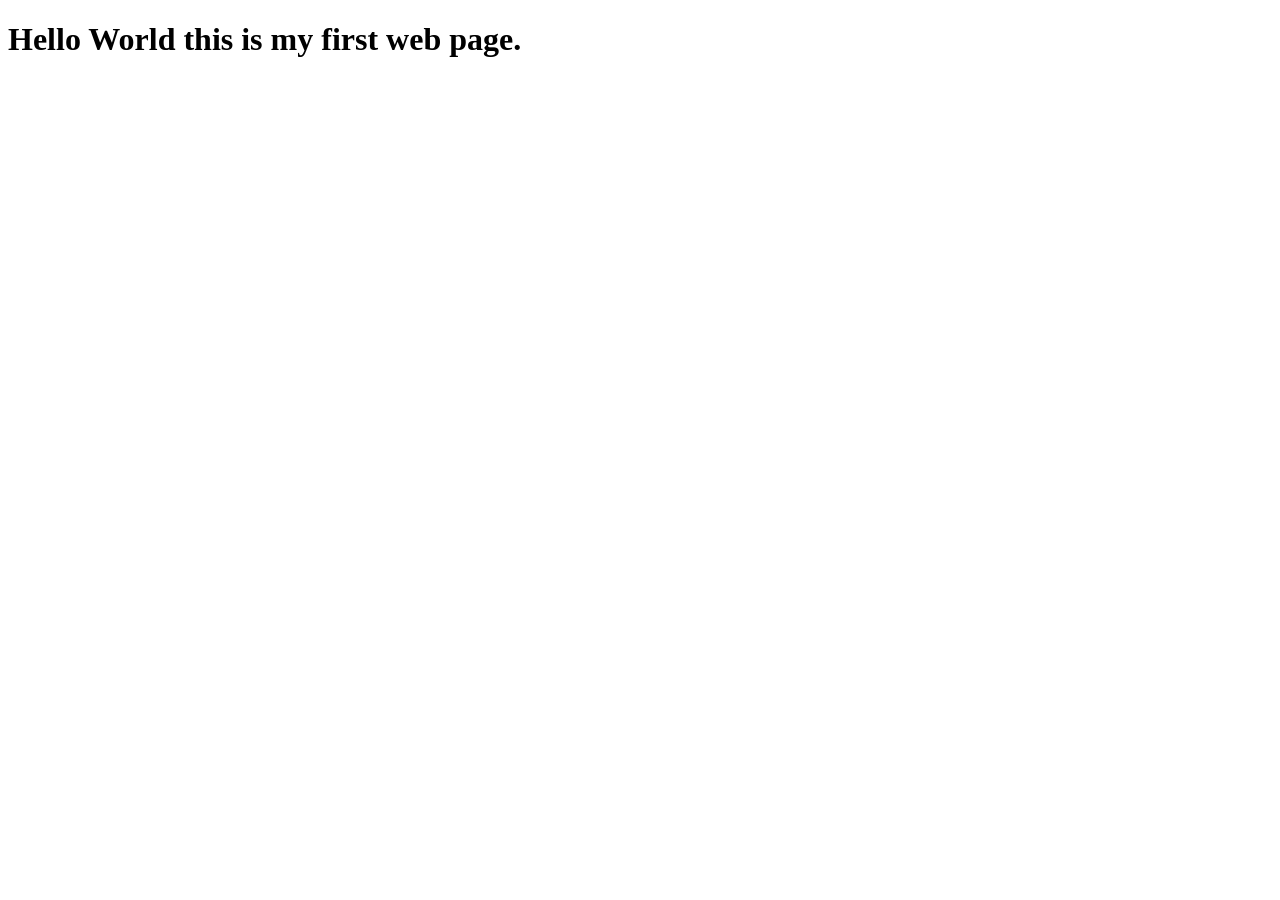
==== index.html @ 4e8cda2f "Setup" ====
<!DOCTYPE html>
<html lang="en">
<head>
    <meta charset="UTF-8">
    <meta http-equiv="X-UA-Compatible" content="IE=edge">
    <meta name="viewport" content="width=device-width, initial-scale=1.0">
    <title>GFG</title>
</head>
<body>
    <h1>Hello World this is my first web page.</h1>
</body>
</html>
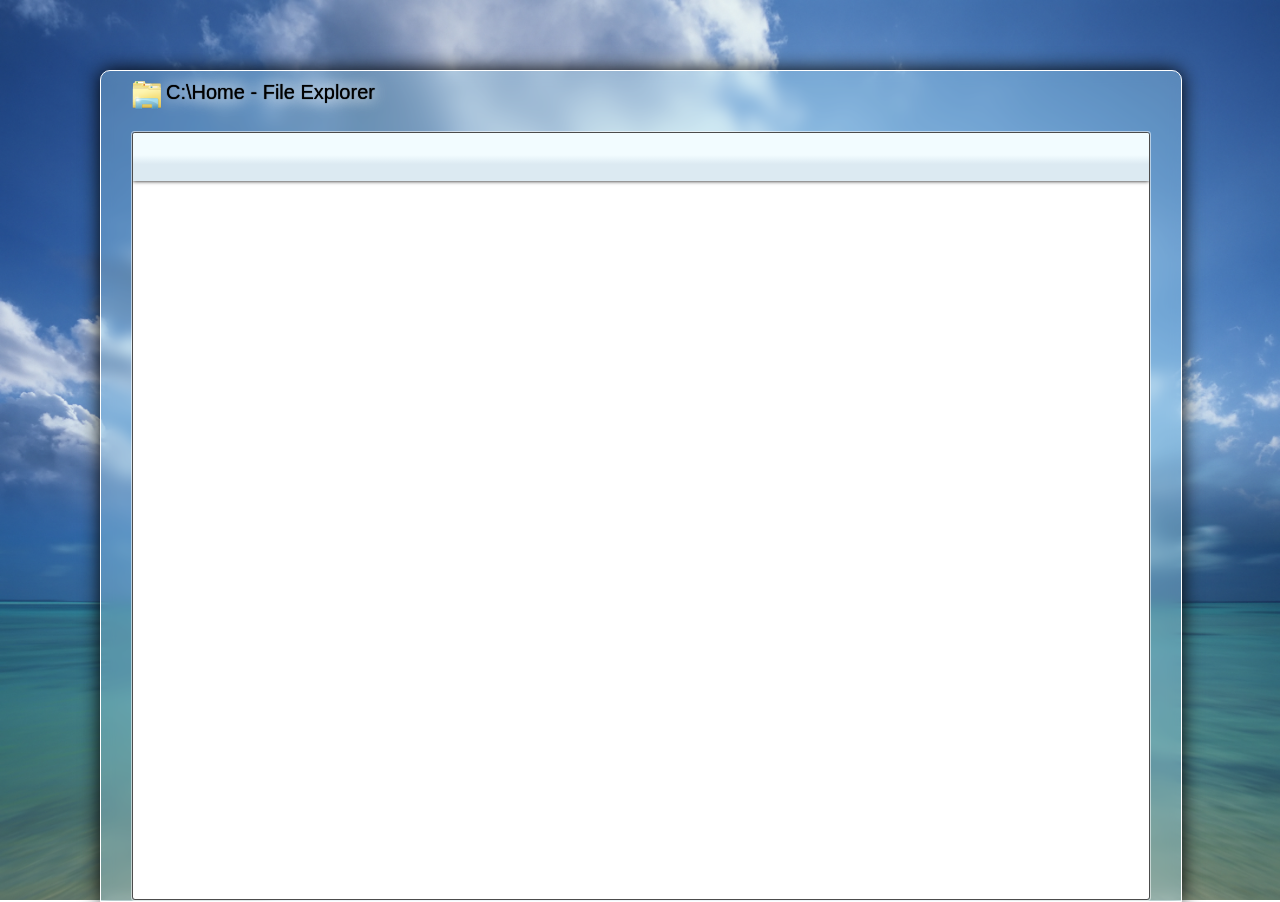
==== commit 1d05491b: "Working on home page" ====
--- a/index.html
+++ b/index.html
@@ -4,9 +4,26 @@
     <meta charset="UTF-8">
     <meta http-equiv="X-UA-Compatible" content="IE=edge">
     <meta name="viewport" content="width=device-width, initial-scale=1.0">
-    <title>GFG</title>
+    <title>Home</title>
+    <link rel="stylesheet" href="index.css">
+    <link rel="icon" href="vista_netcenter.ico" type="image/x-icon">
 </head>
 <body>
-    <h1>Hello World this is my first web page.</h1>
+<div id="content_root">
+    <div id="content_area_border">
+        <div id="window_titlebar">
+            <img src="explorer.ico" id="window_icon"/>
+            <div id="window_title">
+                C:\Home - File Explorer
+            </div>
+        </div>
+        <div id="content_area_outer">
+            <div id="content_area_inner">
+                <div id="top_bar">
+                </div>
+            </div>
+        </div>
+    </div>
+</div>    
 </body>
 </html>
--- a/index.css
+++ b/index.css
@@ -0,0 +1,105 @@
+*
+{
+    padding: 0px;
+    margin: 0px;
+    
+    font-family: "Segoe UI", Tahoma, Geneva, Verdana, sans-serif, Arial, Helvetica, sans-serif;
+}
+
+body
+{
+    overflow:hidden;
+    height: 100vh;
+    width: 100vw;
+}
+
+#content_root
+{
+    background-image: url('bg.jpg');
+    background-size: cover;
+    padding: 0px 100px 0px 100px;
+    width: calc(100vw - 200px);
+    height: 100vh;
+}
+
+/* Semi blurred transparent look akin to Win7 */
+#content_area_border
+{
+    width: calc(100% - 60px);
+    padding: 60px 30px 0px 30px;
+    
+    position: relative;
+    top: 70px;
+    height: calc(100% - 130px);
+    
+    background-color: #a7e1f84f;
+    border-radius: 10px 10px 0px 0px;
+    backdrop-filter: blur(7px);
+    -webkit-backdrop-filter: blur(7px);
+    
+    border: 1px solid white;
+    box-shadow: 0px 0px 20px black;
+}
+
+#window_titlebar
+{
+    position: absolute;
+    top: 0.5em;
+    width: 100em;
+    height: 2em;
+    
+    display: inline-block;
+    background: transparent;
+}
+
+#content_area_outer
+{
+    background-color: transparent;
+    width: calc(100% - 2px);
+    height: calc(100% - 2px);
+    border: 1px solid #ffffff8a;
+    border-radius: 3px;
+}
+
+#content_area_inner
+{
+    background-color: white;
+    width: calc(100% - 2px);
+    height: calc(100% - 2px);
+    overflow-x: hidden;
+    overflow-y: scroll;
+    
+    border: 1px solid #4c4c4c;
+    border-radius: 3px;
+}
+
+#window_icon
+{
+    display: inline-block;
+    width: 2rem;
+    height: auto:
+}
+
+#window_title
+{
+    display: inline-block;
+    background: transparent;
+    width: fit-content;
+    position: absolute;
+    top: 2px;
+    margin-left: 3px;
+    /* The black shadow adds a kind of blur to the text which makes it look more authentic. The white adds contrast.
+    */
+    text-shadow: 0px 0px 1px black, 0px 0px 20px white, 0px 0px 15px white;
+    font-size: 20px;
+}
+
+#top_bar
+{
+    width: 100%;
+    height: 3rem;
+
+    background: #f2fcff;
+    background: linear-gradient(180deg,rgba(242, 252, 255, 1) 46%, rgba(220, 234, 242, 1) 65%);
+    box-shadow: 0px 0px 4px black;
+}
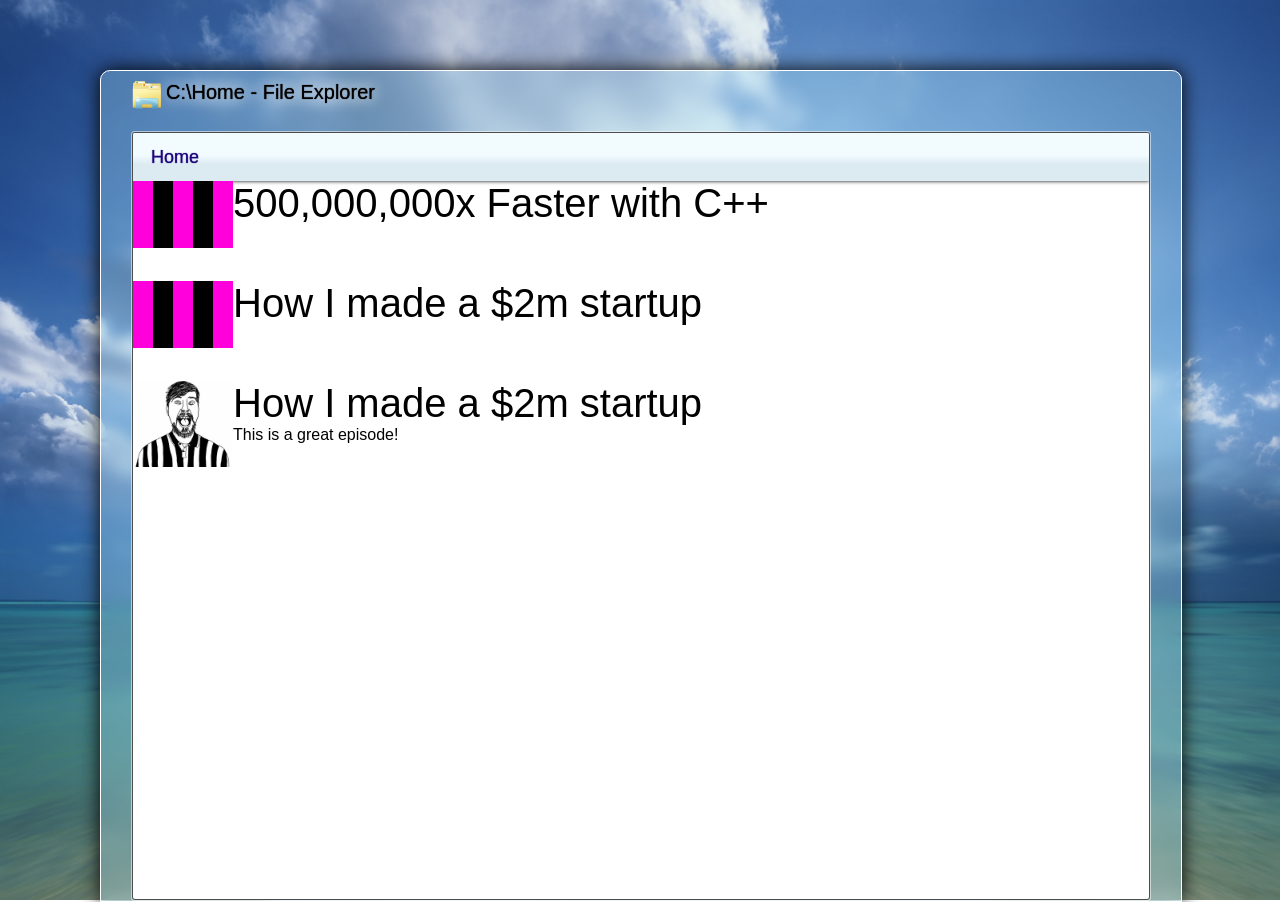
==== commit b217c276: "Finish basic article switching features" ====
--- a/index.html
+++ b/index.html
@@ -20,10 +20,27 @@
         <div id="content_area_outer">
             <div id="content_area_inner">
                 <div id="top_bar">
+                    <button class="top_bar_button" onclick="on_home_clicked()">
+                    Home
+                    </button>
+                </div>
+                <div id="content_target">
                 </div>
             </div>
         </div>
     </div>
-</div>    
+</div>
+
+<template id="article_row_template">
+    <div id="article_row_container">
+        <img id="article_row_image" onerror="this.src='missing.png'"/>
+        <div id="article_row_right">
+            <div id="article_row_title"></div>
+            <div id="article_row_description"></div>
+        </div>
+    </div>
+</template>
+
+<script src="index.js"></script>
 </body>
 </html>
--- a/index.css
+++ b/index.css
@@ -102,4 +102,48 @@
     background: #f2fcff;
     background: linear-gradient(180deg,rgba(242, 252, 255, 1) 46%, rgba(220, 234, 242, 1) 65%);
     box-shadow: 0px 0px 4px black;
+    
+    display: flex;
+    align-items: center;
+}
+
+.top_bar_button
+{
+    border-style: none;
+    background-color: transparent;
+    color: rgb(31, 5, 125);
+    text-shadow: 0px 0px 1px rgb(31, 5, 125);
+    font-size: 18px;
+    margin-left: 1em;
+}
+
+.top_bar_button:hover
+{
+    text-shadow: 0px 0px 1px rgb(31, 5, 125), 0px 0px 15px rgb(60, 117, 181);
+}
+
+#article_row_container
+{
+    display: grid;
+    grid-template-columns: 100px auto;
+    grid-template-rows: 100px;
+}
+
+#article_row_image
+{
+    height: auto;
+    width: 100px;
+    grid-column: 1;
+    grid-row: 1;
+}
+
+#article_row_right
+{
+    grid-row: 1;
+    grid-column: 2;
+}
+
+#article_row_title
+{
+    font-size: 40px;
 }
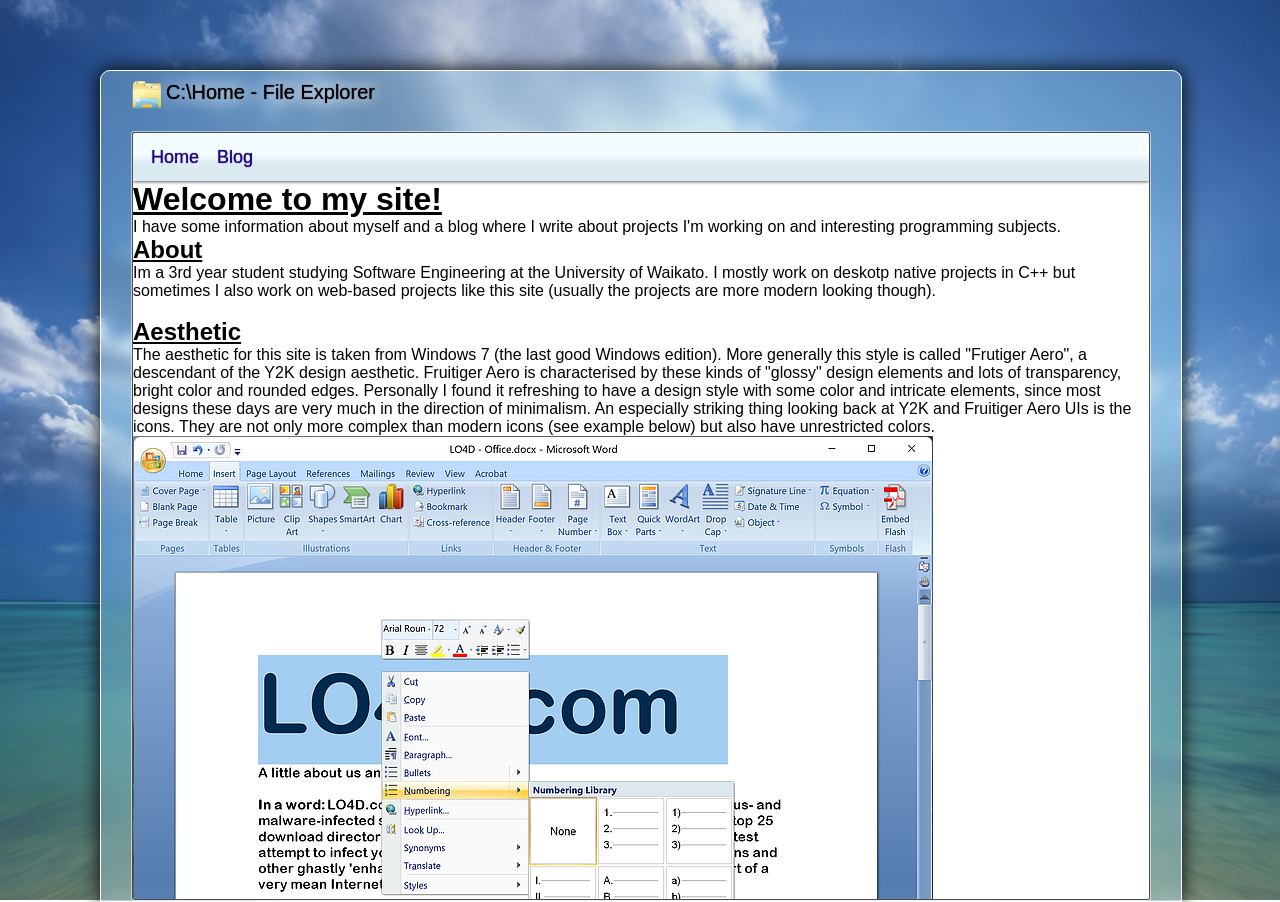
==== commit 581ef042: "Adding more content" ====
--- a/index.html
+++ b/index.html
@@ -23,6 +23,9 @@
                     <button class="top_bar_button" onclick="on_home_clicked()">
                     Home
                     </button>
+                    <button class="top_bar_button" onclick="on_blog_clicked()">
+                    Blog
+                    </button>
                 </div>
                 <div id="content_target">
                 </div>
@@ -42,5 +45,6 @@
 </template>
 
 <script src="index.js"></script>
+<script id="dynamic_script"></script>
 </body>
 </html>
--- a/index.css
+++ b/index.css
@@ -146,4 +146,11 @@
 #article_row_title
 {
     font-size: 40px;
+}
+
+.horizontal_spacer
+{
+    width: auto;
+    height: 100%;
+    display: inline-block;
 }
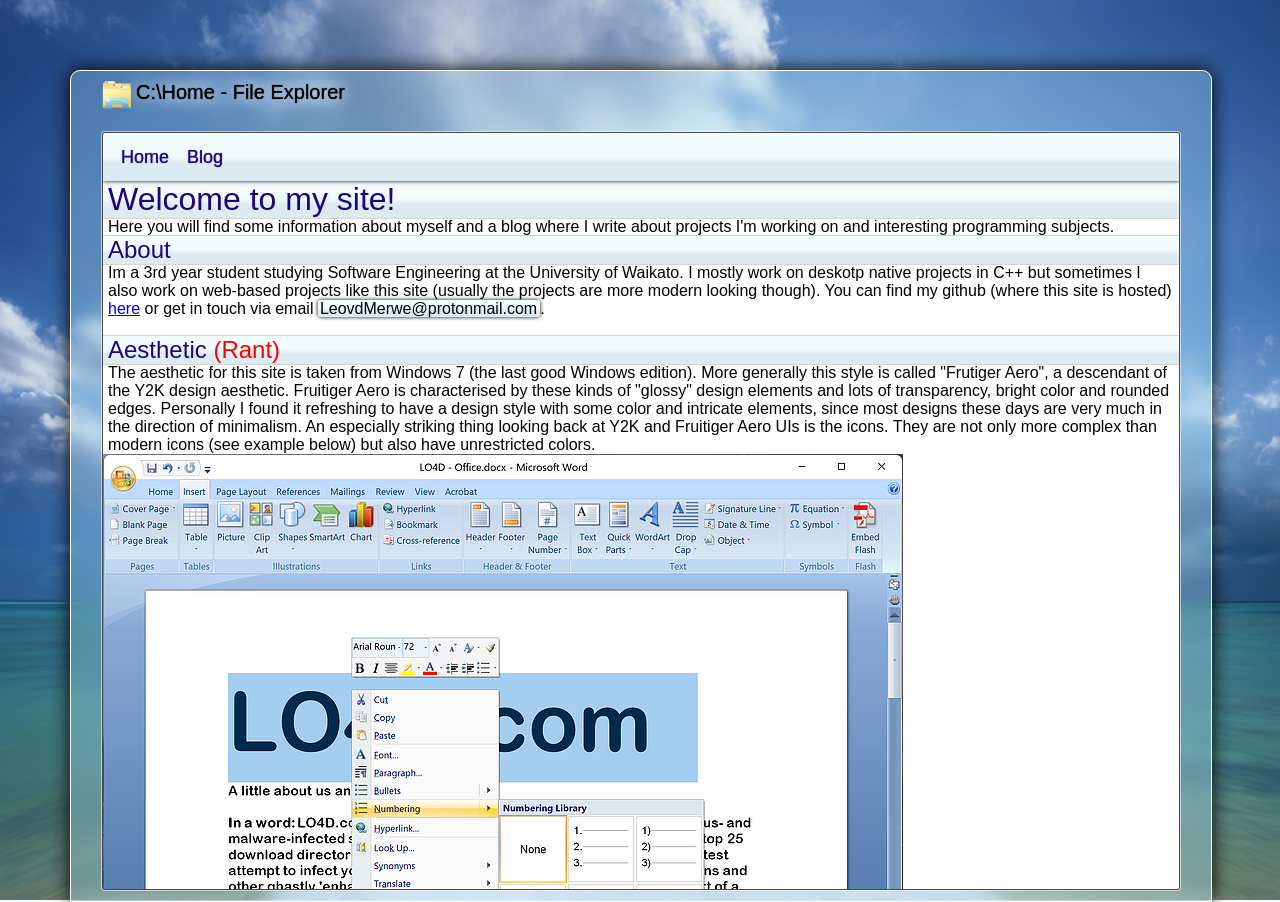
==== commit 3edbc378: "Draggable Window" ====
--- a/index.html
+++ b/index.html
@@ -17,6 +17,7 @@
                 C:\Home - File Explorer
             </div>
         </div>
+        <div id="window_dragbar" draggable="true" ondrag="on_window_dragged(event)"></div>
         <div id="content_area_outer">
             <div id="content_area_inner">
                 <div id="top_bar">
@@ -44,6 +45,8 @@
     </div>
 </template>
 
+<div id="hidden_drag_ghost"></div>
+
 <script src="index.js"></script>
 <script id="dynamic_script"></script>
 </body>
--- a/index.css
+++ b/index.css
@@ -17,20 +17,20 @@
 {
     background-image: url('bg.jpg');
     background-size: cover;
-    padding: 0px 100px 0px 100px;
-    width: calc(100vw - 200px);
+    width: 100vw;
     height: 100vh;
 }
 
 /* Semi blurred transparent look akin to Win7 */
 #content_area_border
 {
-    width: calc(100% - 60px);
-    padding: 60px 30px 0px 30px;
+    width: calc(100% - 200px);
+    padding: 60px 30px 10px 30px;
     
     position: relative;
     top: 70px;
-    height: calc(100% - 130px);
+    left: 70px;
+    height: calc(100% - 140px);
     
     background-color: #a7e1f84f;
     border-radius: 10px 10px 0px 0px;
@@ -45,11 +45,26 @@
 {
     position: absolute;
     top: 0.5em;
-    width: 100em;
+    width: 100%;
     height: 2em;
     
     display: inline-block;
     background: transparent;
+}
+
+#window_dragbar
+{
+    user-select: none;
+    position: absolute;
+    top: 0px;
+    left: 0px;
+    height: 3.5em;
+    width: 100%;
+}
+
+#hidden_drag_ghost
+{
+    display: hidden;
 }
 
 #content_area_outer
@@ -98,6 +113,7 @@
 {
     width: 100%;
     height: 3rem;
+    position:relative;
 
     background: #f2fcff;
     background: linear-gradient(180deg,rgba(242, 252, 255, 1) 46%, rgba(220, 234, 242, 1) 65%);
@@ -153,4 +169,21 @@
     width: auto;
     height: 100%;
     display: inline-block;
+}
+
+.copyable_text
+{
+    box-shadow: 0px 0px 4px black;
+    padding-left: 2px;
+    padding-right: 3px;
+    border-radius: 3px;
+    
+    background: #f2fcff;
+    background: linear-gradient(180deg,rgba(242, 252, 255, 1) 46%, rgba(220, 234, 242, 1) 65%);
+}
+
+.copyable_text:hover
+{
+    background: #fff8e0;
+    background: linear-gradient(180deg,rgba(255, 248, 224, 1) 45%, rgba(255, 234, 97, 1) 65%);
 }
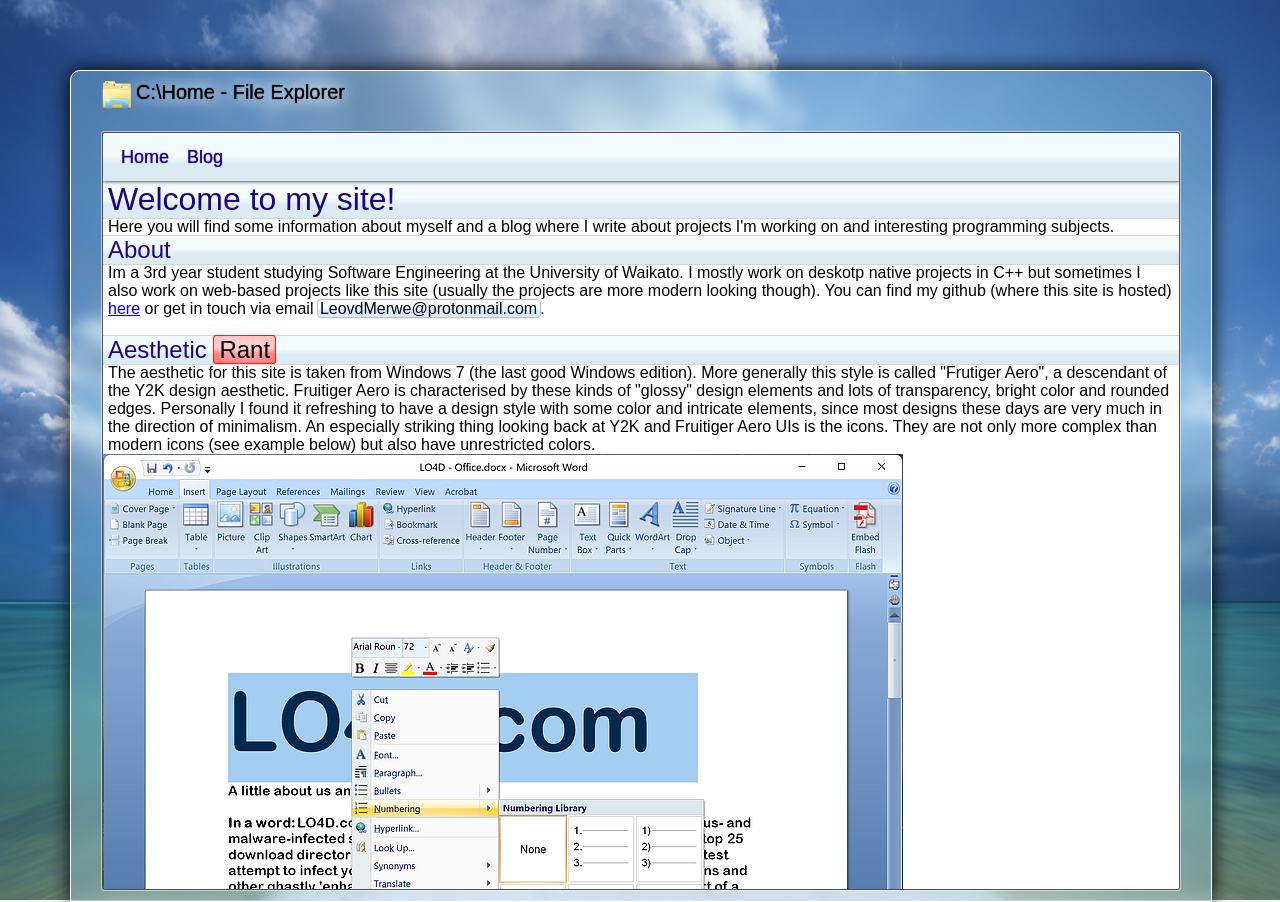
==== commit c58063b4: "Getting ready for test" ====
--- a/index.html
+++ b/index.html
@@ -45,6 +45,12 @@
     </div>
 </template>
 
+<template id="text_copied_template">
+    <div id="text_copied_container">
+        Copied!
+    </div>
+</template>
+
 <div id="hidden_drag_ghost"></div>
 
 <script src="index.js"></script>
--- a/index.css
+++ b/index.css
@@ -164,19 +164,25 @@
     font-size: 40px;
 }
 
-.horizontal_spacer
+#text_copied_container
 {
-    width: auto;
-    height: 100%;
-    display: inline-block;
+    position: absolute;
+    background: #d6d6d6;
+    background: linear-gradient(180deg,rgba(214, 214, 214, 1) 44%, rgba(166, 166, 166, 1) 57%);
+    border: 1px solid gray;
+    box-shadow: 0px 0px 4px black;
+    
+    padding: 5px;
+    border-radius: 5px;
 }
 
 .copyable_text
 {
-    box-shadow: 0px 0px 4px black;
+    box-shadow: 0px 0px 2px black;
     padding-left: 2px;
     padding-right: 3px;
     border-radius: 3px;
+    cursor: pointer;
     
     background: #f2fcff;
     background: linear-gradient(180deg,rgba(242, 252, 255, 1) 46%, rgba(220, 234, 242, 1) 65%);
@@ -186,4 +192,5 @@
 {
     background: #fff8e0;
     background: linear-gradient(180deg,rgba(255, 248, 224, 1) 45%, rgba(255, 234, 97, 1) 65%);
+    cursor: pointer;
 }
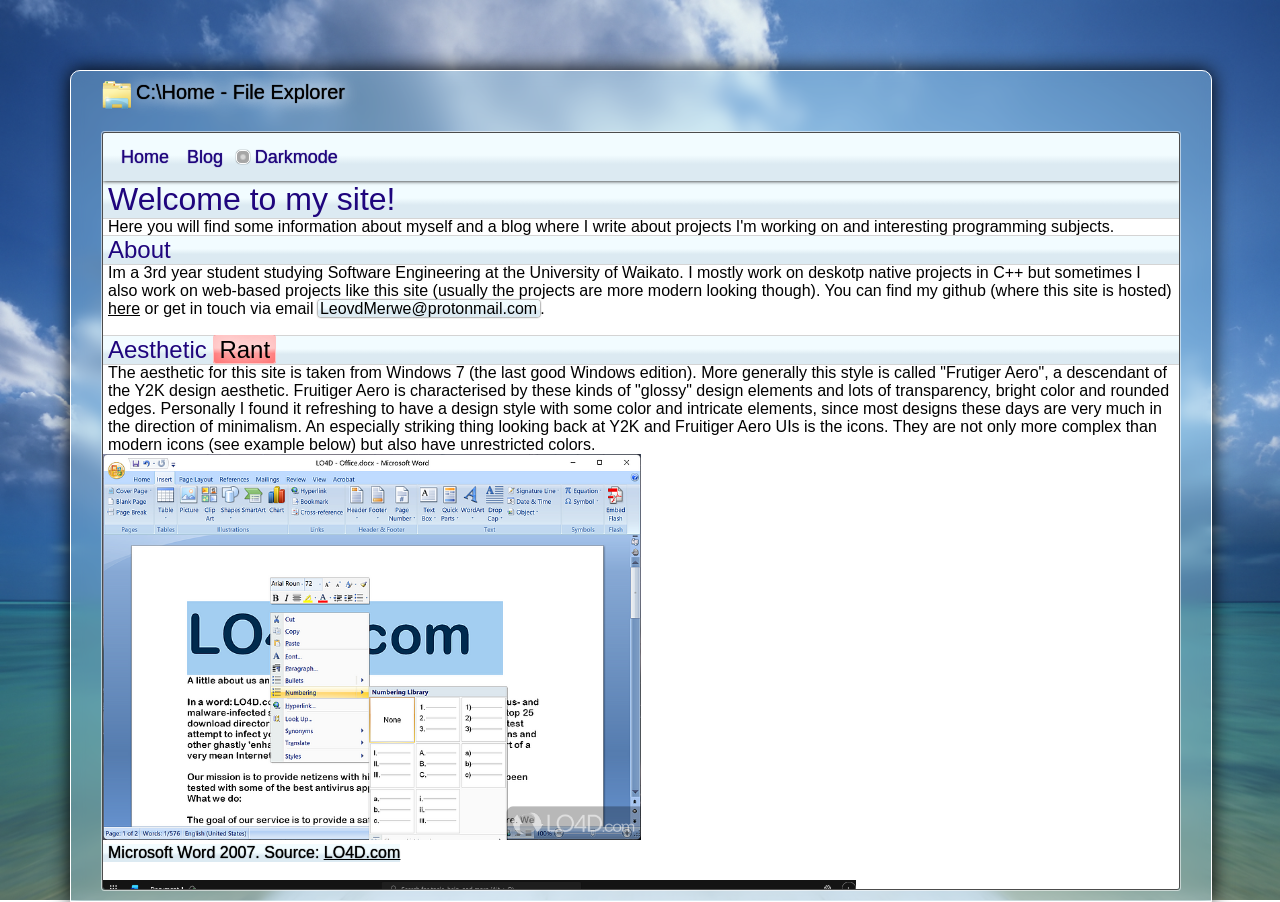
==== commit 4d129a93: "Finishing dark mode" ====
--- a/index.html
+++ b/index.html
@@ -5,6 +5,7 @@
     <meta http-equiv="X-UA-Compatible" content="IE=edge">
     <meta name="viewport" content="width=device-width, initial-scale=1.0">
     <title>Home</title>
+    <link id="style_colors" rel="stylesheet" href="colors_light.css">
     <link rel="stylesheet" href="index.css">
     <link rel="icon" href="vista_netcenter.ico" type="image/x-icon">
 </head>
@@ -27,6 +28,8 @@
                     <button class="top_bar_button" onclick="on_blog_clicked()">
                     Blog
                     </button>
+                    <input type="checkbox" name="darkmode_checkbox" id="darkmode_checkbox" onchange="on_toggle_darkmode(event, this)"/>
+                    <label for="darkmode_checkbox" id="darkmode_label">Darkmode</label><br>
                 </div>
                 <div id="content_target">
                 </div>
--- a/colors_light.css
+++ b/colors_light.css
@@ -0,0 +1,29 @@
+:root {
+    --content-root-bg: url('bg.jpg'), url('bg_low.jpg');
+
+    --content-border-bg: #a7e1f84f;
+    
+    --content-inner-bg: white;
+    
+    --top-bar-button-hover-highlight: rgb(60, 117, 181);
+    
+    --over-gradient-text-color: rgb(31, 5, 125);
+    --common-fallback-bg: #f2fcff;
+    --common-gradient-bg: linear-gradient(180deg,rgba(242, 252, 255, 1) 46%, rgba(220, 234, 242, 1) 65%);
+    --common-text-color: black;
+    
+    --checkbox-bg: #d6d6d6;
+    --checkbox-gradient-bg: radial-gradient(circle,rgba(214, 214, 214, 1) 20%, rgba(166, 166, 166, 1) 42%);
+    
+    /* Note(Leo): Cursed way of layering the SVG ontop of the gradient.*/
+    --checkbox-checked-gradient-image-bg: url('checkmark.svg'), radial-gradient(circle,rgba(251, 255, 222, 1) 19%, rgba(255, 230, 107, 1) 42%);
+    
+    --text-copied-bg: #d6d6d6;
+    --text-copied-gradient-bg: linear-gradient(180deg,rgba(214, 214, 214, 1) 44%, rgba(166, 166, 166, 1) 57%);
+    
+    --copyable-text-bg: #fff8e0;
+    --copyable-text-gradient-bg: linear-gradient(180deg,rgba(255, 248, 224, 1) 45%, rgba(255, 234, 97, 1) 65%);
+    
+    --rant-tag-fallback-bg: #ffbfbf;
+    --rant-tag-gradient-bg: linear-gradient(180deg,rgba(255, 191, 191, 1) 45%, rgba(255, 110, 110, 1) 65%);
+}
--- a/index.css
+++ b/index.css
@@ -2,6 +2,7 @@
 {
     padding: 0px;
     margin: 0px;
+    color: var(--common-text-color);
     
     font-family: "Segoe UI", Tahoma, Geneva, Verdana, sans-serif, Arial, Helvetica, sans-serif;
 }
@@ -15,24 +16,45 @@
 
 #content_root
 {
-    background-image: url('bg.jpg');
-    background-size: cover;
+    background-image: var(--content-root-bg);
+    background-size: cover, cover;
     width: 100vw;
     height: 100vh;
+    touch-action: none;
+}
+
+/* Sizing info, for mobile we want to fill the screen rather than starting with margins on the sides */
+@media (pointer:none), (pointer:coarse)
+{
+    #content_area_border
+    {
+        width: calc(100% - 20px);
+        padding: 50px 10px 0px 10px;
+        
+        position: relative;
+        top: 0px;
+        left: 0px;
+        height: calc(100% - 50px);   
+    }
+}
+@media (pointer: fine)
+{
+    #content_area_border
+    {
+        width: calc(100% - 200px);
+        padding: 60px 30px 10px 30px;
+        
+        position: relative;
+        top: 70px;
+        left: 70px;
+        height: calc(100% - 140px);   
+    }
 }
 
 /* Semi blurred transparent look akin to Win7 */
 #content_area_border
 {
-    width: calc(100% - 200px);
-    padding: 60px 30px 10px 30px;
-    
-    position: relative;
-    top: 70px;
-    left: 70px;
-    height: calc(100% - 140px);
-    
-    background-color: #a7e1f84f;
+    background-color: var(--content-border-bg);
     border-radius: 10px 10px 0px 0px;
     backdrop-filter: blur(7px);
     -webkit-backdrop-filter: blur(7px);
@@ -78,7 +100,7 @@
 
 #content_area_inner
 {
-    background-color: white;
+    background-color: var(--content-inner-bg);
     width: calc(100% - 2px);
     height: calc(100% - 2px);
     overflow-x: hidden;
@@ -107,6 +129,7 @@
     */
     text-shadow: 0px 0px 1px black, 0px 0px 20px white, 0px 0px 15px white;
     font-size: 20px;
+    color: var(--common-text-color);
 }
 
 #top_bar
@@ -115,8 +138,8 @@
     height: 3rem;
     position:relative;
 
-    background: #f2fcff;
-    background: linear-gradient(180deg,rgba(242, 252, 255, 1) 46%, rgba(220, 234, 242, 1) 65%);
+    background: var(--common-fallback-bg);
+    background: var(--common-gradient-bg);
     box-shadow: 0px 0px 4px black;
     
     display: flex;
@@ -127,15 +150,51 @@
 {
     border-style: none;
     background-color: transparent;
-    color: rgb(31, 5, 125);
-    text-shadow: 0px 0px 1px rgb(31, 5, 125);
+    color: var(--over-gradient-text-color);
+    text-shadow: 0px 0px 1px var(--over-gradient-text-color);
     font-size: 18px;
     margin-left: 1em;
 }
 
 .top_bar_button:hover
 {
-    text-shadow: 0px 0px 1px rgb(31, 5, 125), 0px 0px 15px rgb(60, 117, 181);
+    text-shadow: 0px 0px 1px var(--over-gradient-text-color), 0px 0px 15px var(--top-bar-button-hover-highlight);
+}
+
+input[type="checkbox"]
+{
+    appearance: none;
+    cursor: pointer;
+    background: var(--checkbox-bg);
+    background: var(--checkbox-gradient-bg);
+    width: 1em;
+    height: 1em;
+    border-radius: 5px;
+    border: 1px solid white;
+    box-shadow: 0px 0px 1px black;
+}
+
+input[type="checkbox"]:checked
+{
+    background-size: cover;
+    padding: 2px;
+    
+    background-image: var(--checkbox-checked-gradient-image-bg);
+}
+
+#darkmode_checkbox
+{
+    margin-left: 1em;
+}
+
+#darkmode_label
+{
+    border-style: none;
+    background-color: transparent;
+    color: var(--over-gradient-text-color);
+    text-shadow: 0px 0px 1px var(--over-gradient-text-color);
+    font-size: 18px;
+    margin-left: 5px;
 }
 
 #article_row_container
@@ -167,8 +226,8 @@
 #text_copied_container
 {
     position: absolute;
-    background: #d6d6d6;
-    background: linear-gradient(180deg,rgba(214, 214, 214, 1) 44%, rgba(166, 166, 166, 1) 57%);
+    background: var(--text-copied-bg);
+    background: var(--text-copied-gradient-bg);
     border: 1px solid gray;
     box-shadow: 0px 0px 4px black;
     
@@ -184,13 +243,13 @@
     border-radius: 3px;
     cursor: pointer;
     
-    background: #f2fcff;
-    background: linear-gradient(180deg,rgba(242, 252, 255, 1) 46%, rgba(220, 234, 242, 1) 65%);
+    background: var(--common-fallback-bg);
+    background: var(--common-gradient-bg);
 }
 
 .copyable_text:hover
 {
-    background: #fff8e0;
-    background: linear-gradient(180deg,rgba(255, 248, 224, 1) 45%, rgba(255, 234, 97, 1) 65%);
+    background: var(--copyable-text-bg);
+    background: var(--copyable-text-gradient-bg);
     cursor: pointer;
 }
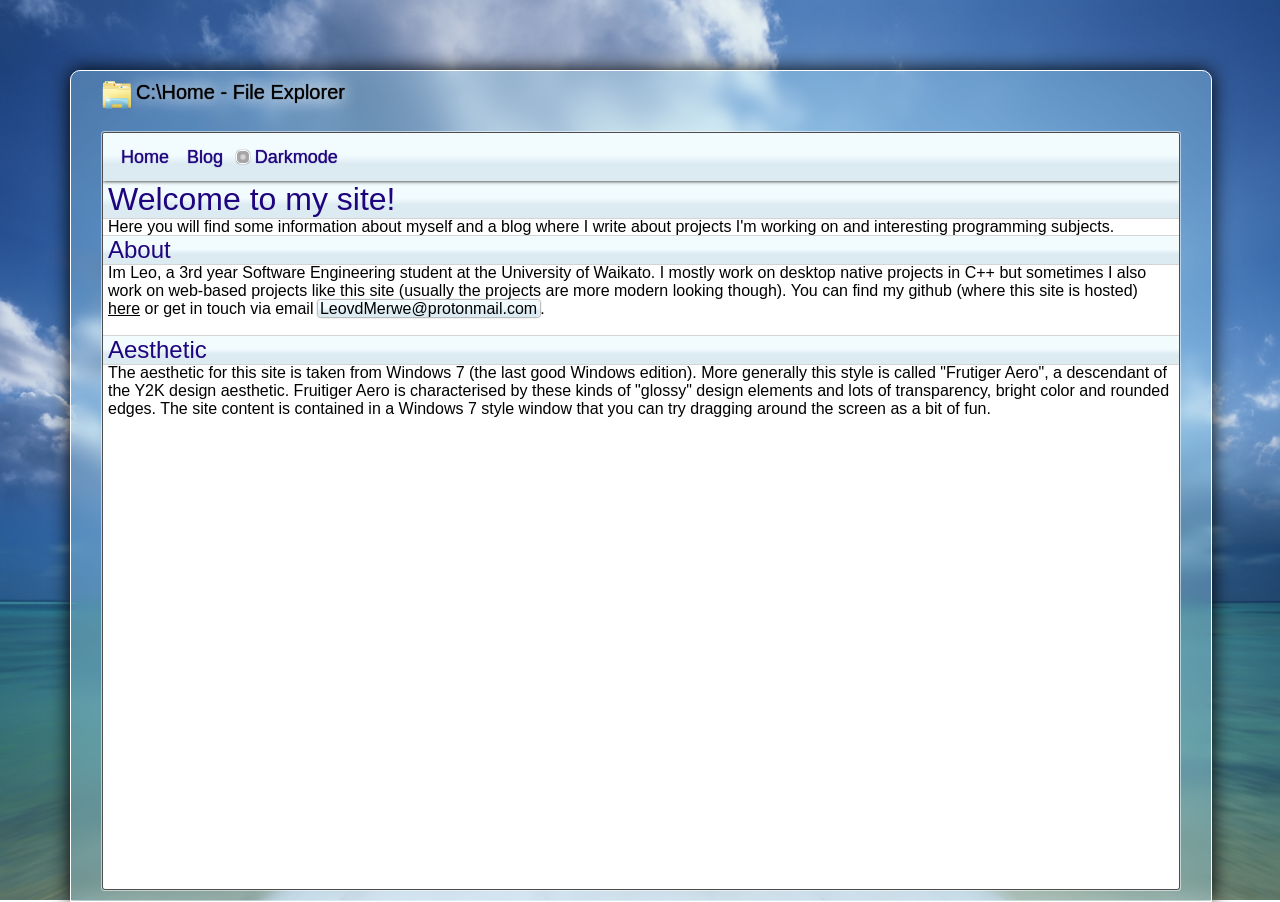
==== commit 83d3b324: "Cleanup" ====
--- a/index.html
+++ b/index.html
@@ -57,6 +57,5 @@
 <div id="hidden_drag_ghost"></div>
 
 <script src="index.js"></script>
-<script id="dynamic_script"></script>
 </body>
 </html>
--- a/index.css
+++ b/index.css
@@ -1,3 +1,8 @@
+:root
+{
+    --page-width-desktop: calc(100% - 200px);
+}
+
 *
 {
     padding: 0px;
@@ -41,7 +46,7 @@
 {
     #content_area_border
     {
-        width: calc(100% - 200px);
+        width: var(--page-width-desktop);
         padding: 60px 30px 10px 30px;
         
         position: relative;
